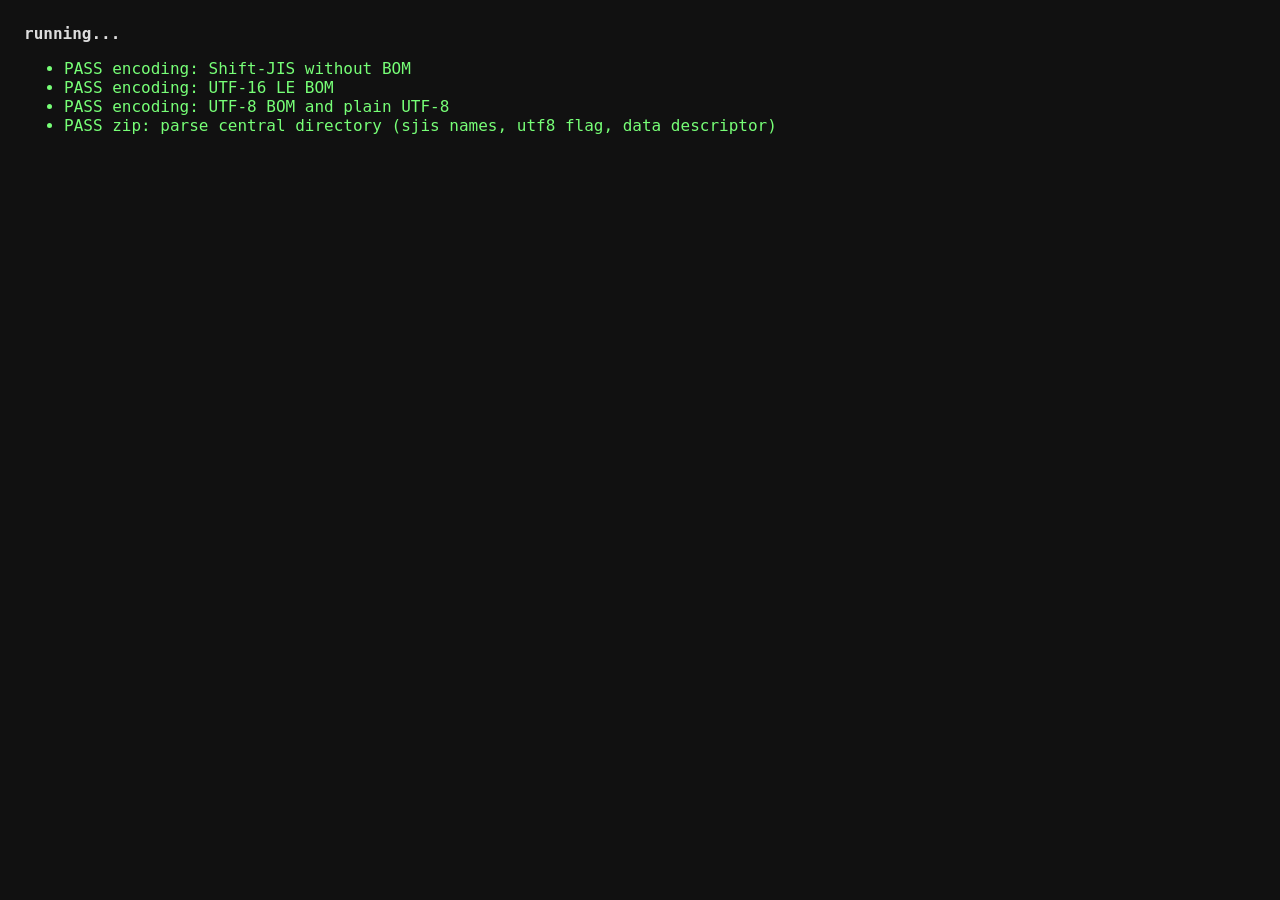
==== tests/index.html @ 26de61f3 "画面の表示を日本語 / 英語で切り替えられるようにする ホームの右上の「日本語 / English」で切り替え、選んだ言語は dojo.lang に保存する。 既定は日本語。?lang=en で英語版" ====
<!doctype html>
<html lang="ja">
<head>
<meta charset="utf-8">
<title>DTXMania Web tests</title>
<style>
  body { font-family: Consolas, monospace; background: #111; color: #ddd; padding: 16px; }
  li.pass { color: #7f7; }
  li.fail { color: #f77; white-space: pre-wrap; }
  #summary { font-weight: bold; margin-bottom: 8px; }
</style>
</head>
<body>
<div id="summary">running...</div>
<ul id="results"></ul>
<script type="module">
  // テストモジュールはキャッシュを避けるため毎回別 URL で読む
  const v = 'v=' + Date.now();
  // runner は各テストが './runner.js' として読む同じインスタンスを使う(クエリを付けると別モジュールになる)
  const { run } = await import('./runner.js');
  await import('./core.test.js?' + v);
  await import('./game.test.js?' + v);
  await import('./clock.test.js?' + v);
  await import('./menu.test.js?' + v);
  await import('./renderer.test.js?' + v);
  await import('./framepace.test.js?' + v);
  await import('./keybind.test.js?' + v);
  await import('./midi.test.js?' + v);
  await import('./integration.test.js?' + v);
  await import('./i18n.test.js?' + v);
  run();
</script>
</body>
</html>
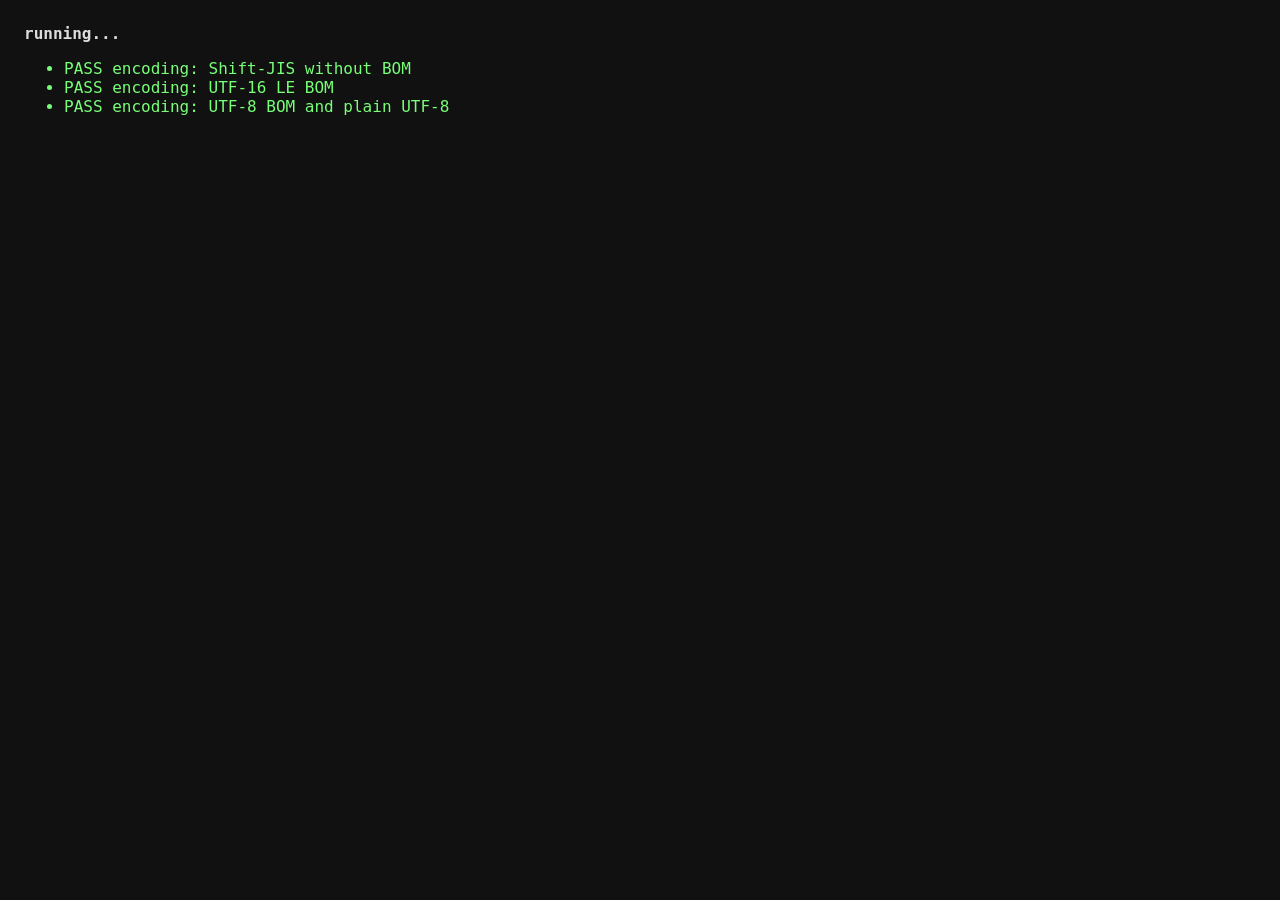
==== commit 52e0f7a4: "ギター / ベースを遊べるようにする DTXManiaNX のギター画面の判定・スコア・ゲージを、DTXManiaAI の GR モードを土台にして移植した。 弾くのは 1 パート(曲の一覧の「ギター" ====
--- a/tests/index.html
+++ b/tests/index.html
@@ -23,9 +23,11 @@
   await import('./clock.test.js?' + v);
   await import('./menu.test.js?' + v);
   await import('./renderer.test.js?' + v);
+  await import('./gbrenderer.test.js?' + v);
   await import('./framepace.test.js?' + v);
   await import('./keybind.test.js?' + v);
   await import('./midi.test.js?' + v);
+  await import('./gb.test.js?' + v);
   await import('./integration.test.js?' + v);
   await import('./i18n.test.js?' + v);
   run();
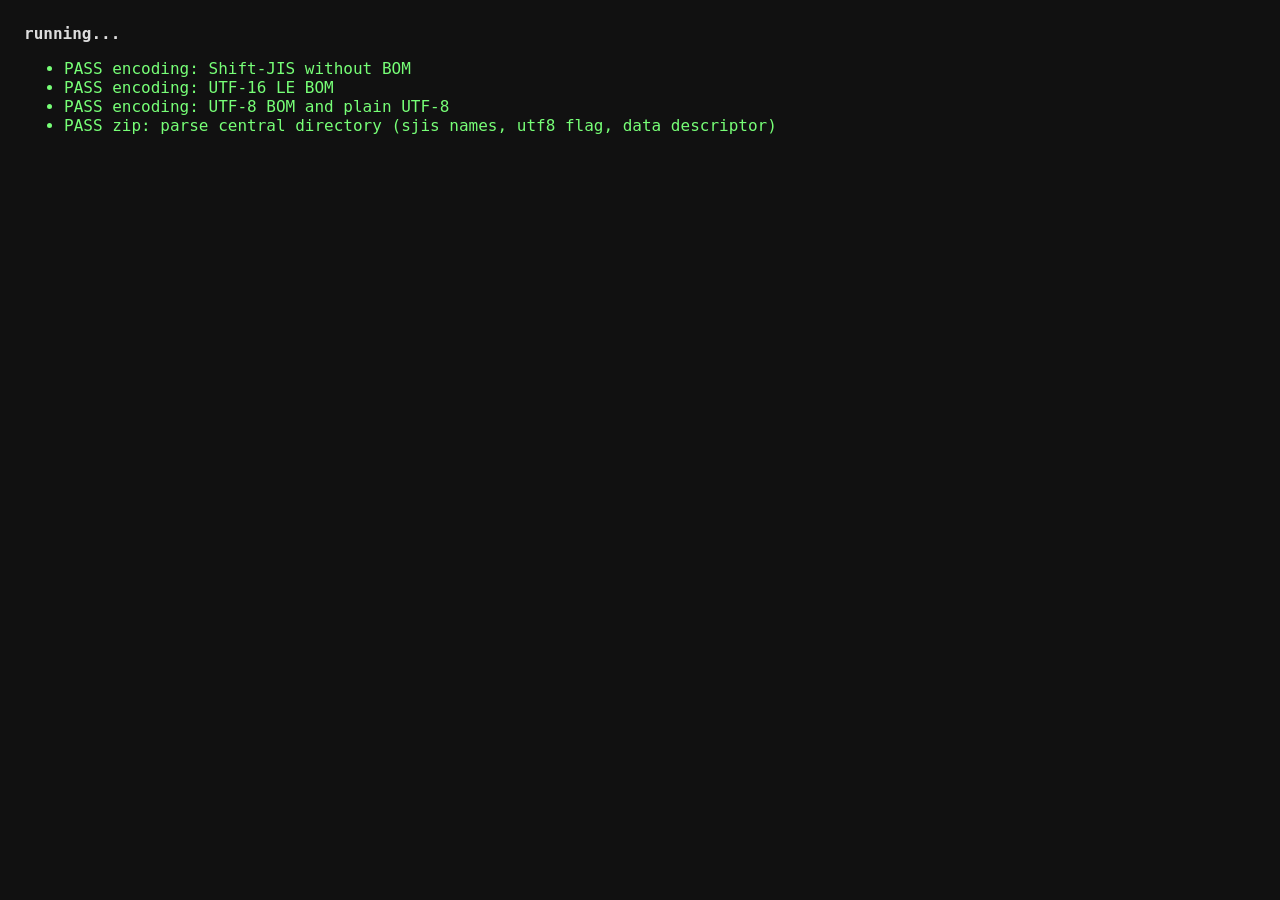
==== commit 428b1259: "ギター / ベースの練習機能とギターコントローラ(ゲームパッド)を足す トレーニングメニュー - AUTO プリセット(ギター / ベース): OFF → ネック → ピック → すべて。当てる組み合" ====
--- a/tests/index.html
+++ b/tests/index.html
@@ -28,6 +28,7 @@
   await import('./keybind.test.js?' + v);
   await import('./midi.test.js?' + v);
   await import('./gb.test.js?' + v);
+  await import('./gamepad.test.js?' + v);
   await import('./integration.test.js?' + v);
   await import('./i18n.test.js?' + v);
   run();
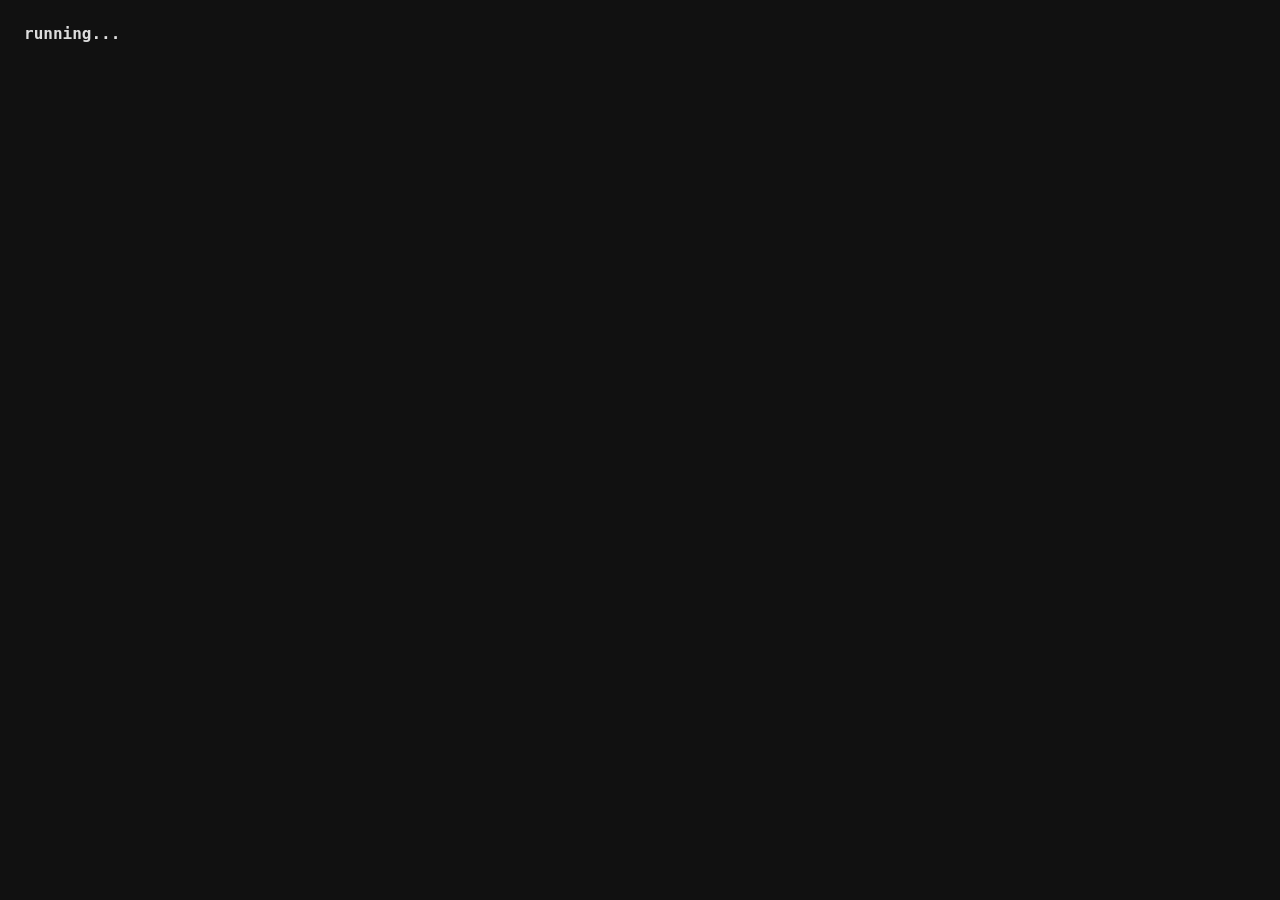
==== commit fd4d2efd: "演奏のリプレイとゴーストノーツを足す 直前の演奏を見直せるようにする(元実装に無い追加)。演奏を止めたあと(曲末まで弾いたあと)、 メニューの「リプレイ」かプレイバーの「リプレイ」で始める。  記録(" ====
--- a/tests/index.html
+++ b/tests/index.html
@@ -29,6 +29,7 @@
   await import('./midi.test.js?' + v);
   await import('./gb.test.js?' + v);
   await import('./gamepad.test.js?' + v);
+  await import('./replay.test.js?' + v);
   await import('./integration.test.js?' + v);
   await import('./i18n.test.js?' + v);
   run();
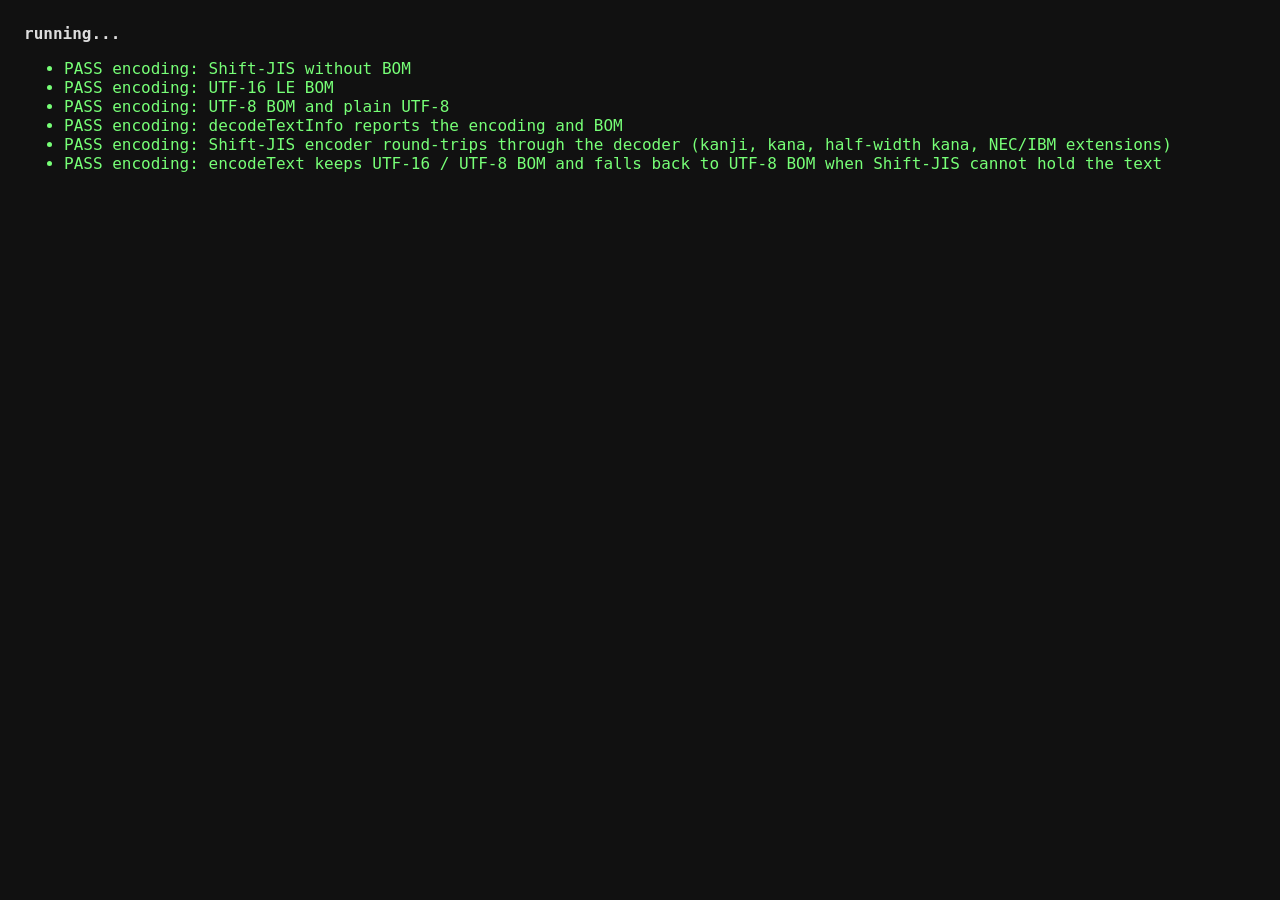
==== commit 94111117: "譜面の編集の土台: 変えた行だけ書き直す文書・Shift-JIS の書き出し・ZIP の書き出し 譜面エディタ(これから足す)の下回り。画面はまだ無い。  - js/edit/dtxdoc.js(新規" ====
--- a/tests/index.html
+++ b/tests/index.html
@@ -18,20 +18,11 @@
   const v = 'v=' + Date.now();
   // runner は各テストが './runner.js' として読む同じインスタンスを使う(クエリを付けると別モジュールになる)
   const { run } = await import('./runner.js');
-  await import('./core.test.js?' + v);
-  await import('./game.test.js?' + v);
-  await import('./clock.test.js?' + v);
-  await import('./menu.test.js?' + v);
-  await import('./renderer.test.js?' + v);
-  await import('./gbrenderer.test.js?' + v);
-  await import('./framepace.test.js?' + v);
-  await import('./keybind.test.js?' + v);
-  await import('./midi.test.js?' + v);
-  await import('./gb.test.js?' + v);
-  await import('./gamepad.test.js?' + v);
-  await import('./replay.test.js?' + v);
-  await import('./integration.test.js?' + v);
-  await import('./i18n.test.js?' + v);
+  const files = ['core', 'game', 'clock', 'menu', 'renderer', 'gbrenderer', 'framepace', 'keybind', 'midi', 'gb', 'gamepad',
+    'replay', 'integration', 'edit', 'i18n'];
+  // ?only=edit,core で一部のファイルだけ回す(作業中の確かめ用。全体は何も付けずに開く)
+  const only = new URLSearchParams(location.search).get('only');
+  for (const f of only ? files.filter((n) => only.split(',').includes(n)) : files) await import('./' + f + '.test.js?' + v);
   run();
 </script>
 </body>
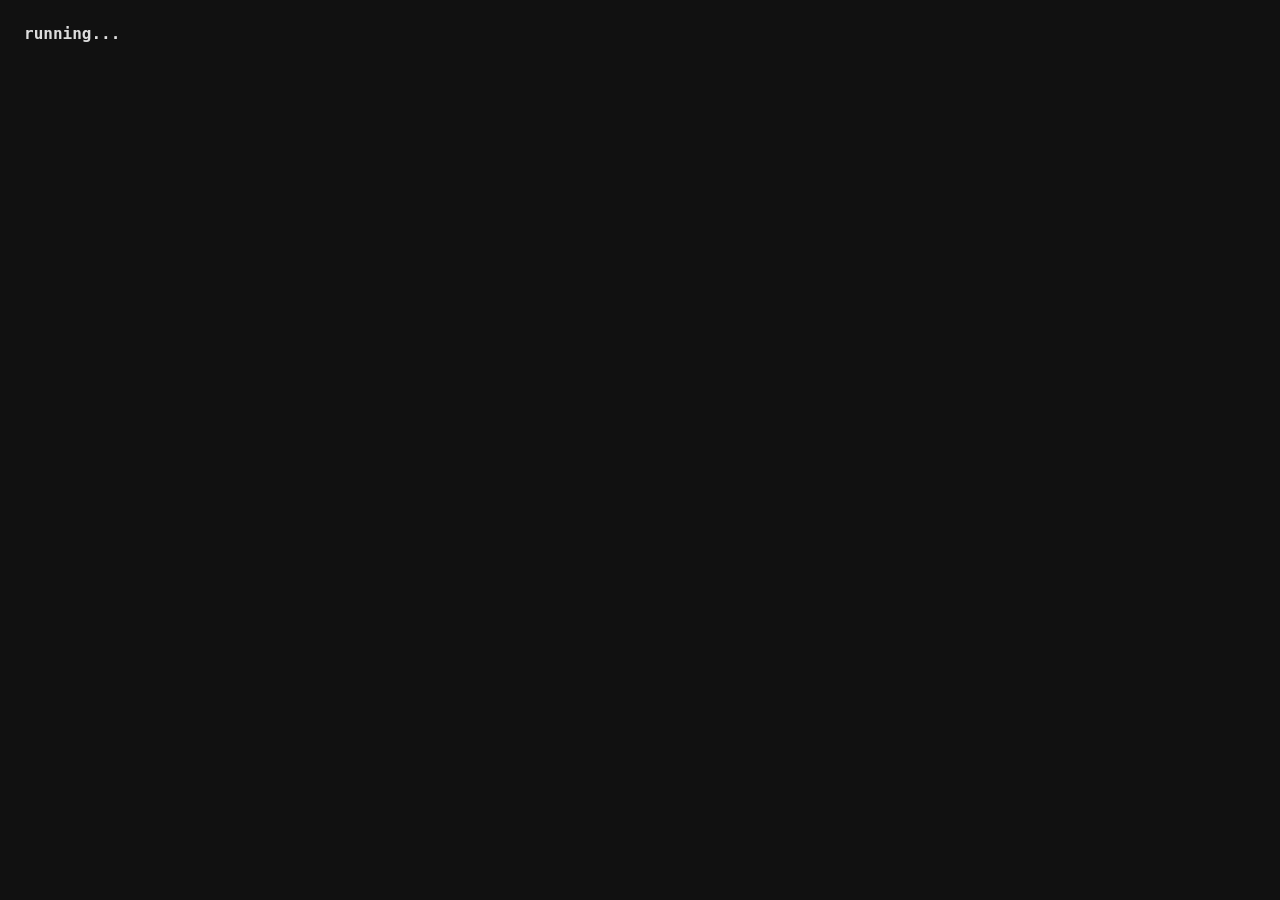
==== commit 58b840f7: "譜面の編集画面を足す(置く・消す・動かす・種類・元に戻す・再生・テストプレイ・下書き・保存) 曲の一覧の「✎ 譜面を編集」か演奏画面の ✎ から、ドラムの譜面を編集する画面(#screen-edit)" ====
--- a/tests/index.html
+++ b/tests/index.html
@@ -19,7 +19,7 @@
   // runner は各テストが './runner.js' として読む同じインスタンスを使う(クエリを付けると別モジュールになる)
   const { run } = await import('./runner.js');
   const files = ['core', 'game', 'clock', 'menu', 'renderer', 'gbrenderer', 'framepace', 'keybind', 'midi', 'gb', 'gamepad',
-    'replay', 'integration', 'edit', 'i18n'];
+    'replay', 'integration', 'edit', 'editmodel', 'editview', 'editor', 'i18n'];
   // ?only=edit,core で一部のファイルだけ回す(作業中の確かめ用。全体は何も付けずに開く)
   const only = new URLSearchParams(location.search).get('only');
   for (const f of only ? files.filter((n) => only.split(',').includes(n)) : files) await import('./' + f + '.test.js?' + v);
